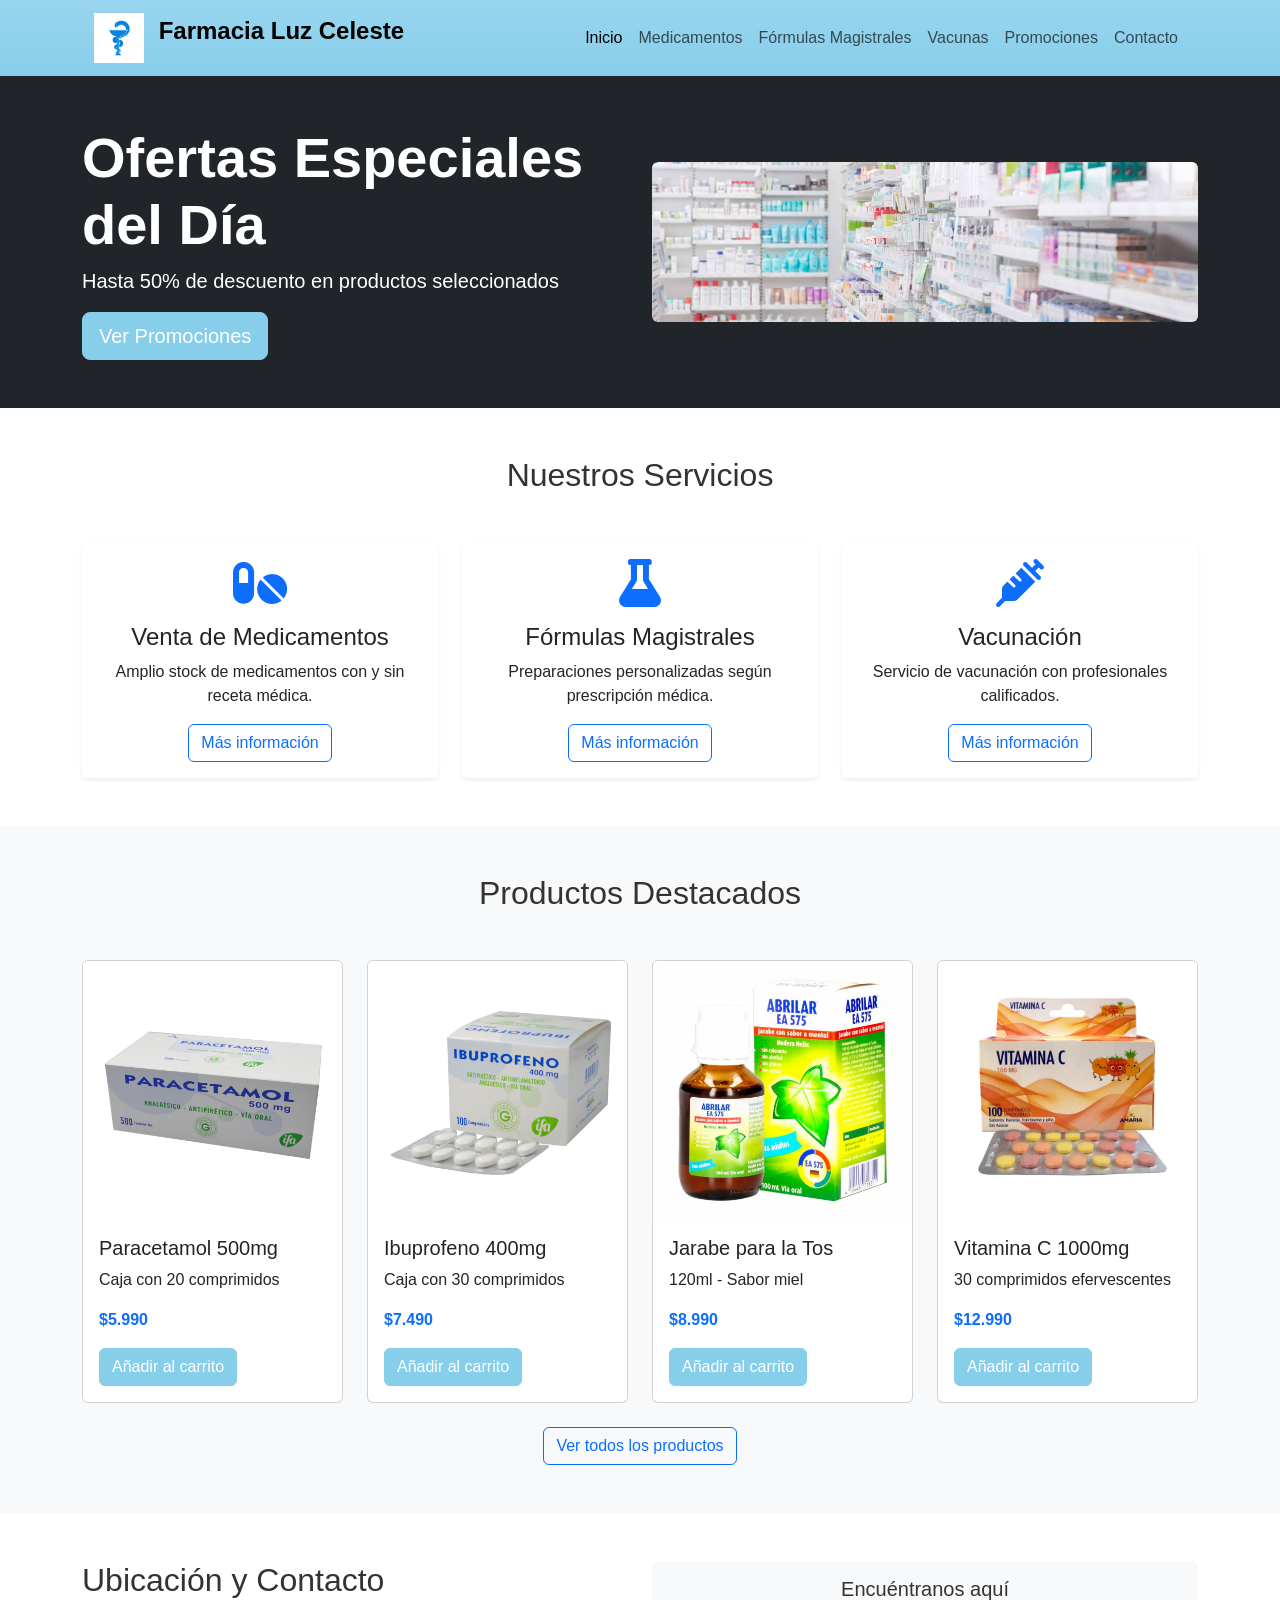
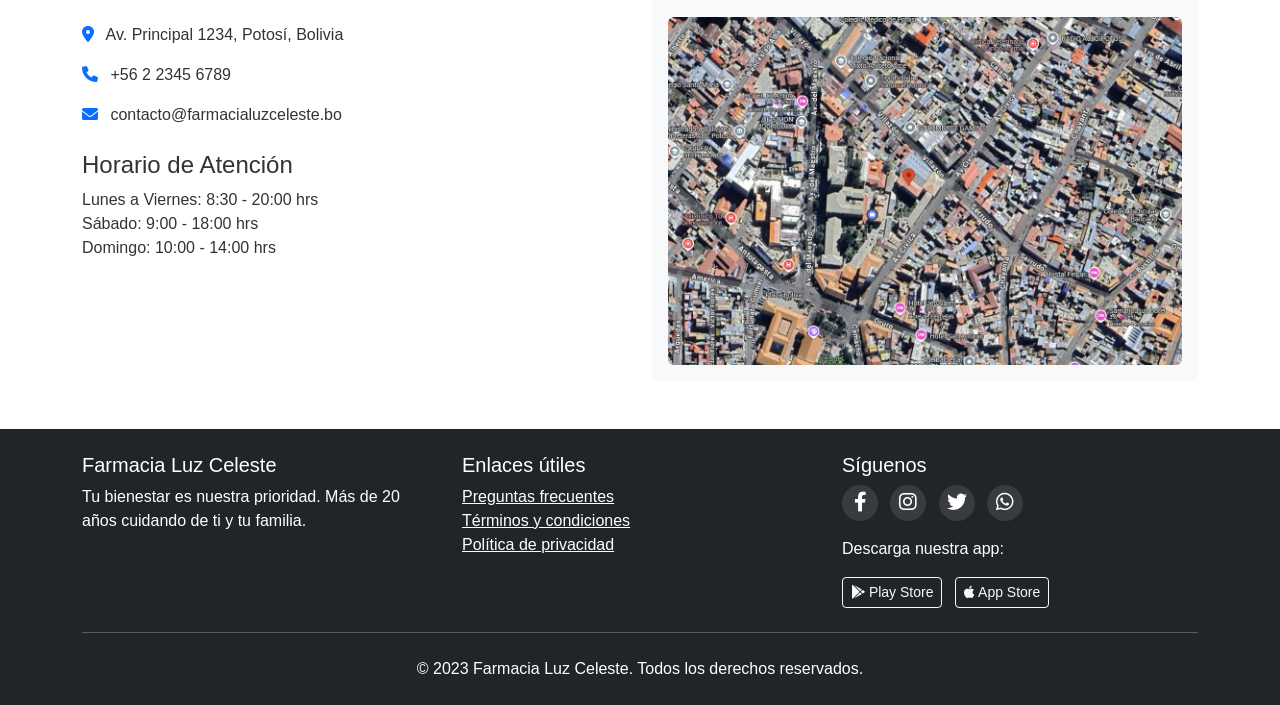
==== index.html @ 16a7871f "Ver. 1.0" ====
<!DOCTYPE html>
<html lang="es">
<head>
    <meta charset="UTF-8">
    <meta name="viewport" content="width=device-width, initial-scale=1.0">
    <title>Farmacia Luz Celeste - Tu bienestar es nuestra prioridad</title>
    <!-- Bootstrap 5 CSS -->
    <link href="https://cdn.jsdelivr.net/npm/bootstrap@5.3.0/dist/css/bootstrap.min.css" rel="stylesheet">
    <!-- Font Awesome para iconos -->
    <link rel="stylesheet" href="https://cdnjs.cloudflare.com/ajax/libs/font-awesome/6.0.0/css/all.min.css">
    <!-- CSS personalizado -->
    <link rel="stylesheet" href="css/styles.css">
</head>
<body>
<!-- Header -->
<header class="bg-primary bg-gradient">
    <div class="container">
        <nav class="navbar navbar-expand-lg navbar-light">
            <div class="container-fluid">
                <a class="navbar-brand" href="index.html">
                    <img src="img/logo.webp" alt="Logo Farmacia Luz Celeste" width="50" height="50" class="d-inline-block align-top">
                    <span class="ms-2">Farmacia Luz Celeste</span>
                </a>
                <button class="navbar-toggler" type="button" data-bs-toggle="collapse" data-bs-target="#navbarNav">
                    <span class="navbar-toggler-icon"></span>
                </button>
                <div class="collapse navbar-collapse" id="navbarNav">
                    <ul class="navbar-nav ms-auto">
                        <li class="nav-item">
                            <a class="nav-link active" href="index.html">Inicio</a>
                        </li>
                        <li class="nav-item">
                            <a class="nav-link" href="paginas/medicamentos.html">Medicamentos</a>
                        </li>
                        <li class="nav-item">
                            <a class="nav-link" href="paginas/formulas.html">Fórmulas Magistrales</a>
                        </li>
                        <li class="nav-item">
                            <a class="nav-link" href="paginas/vacunas.html">Vacunas</a>
                        </li>
                        <li class="nav-item">
                            <a class="nav-link" href="paginas/promociones.html">Promociones</a>
                        </li>
                        <li class="nav-item">
                            <a class="nav-link" href="paginas/contacto.html">Contacto</a>
                        </li>
                    </ul>
                </div>
            </div>
        </nav>
    </div>
</header>

<!-- Hero Section -->
<section class="hero-section py-5 bg-dark text-white">
    <div class="container">
        <div class="row align-items-center">
            <div class="col-md-6">
                <h1 class="display-4 fw-bold">Ofertas Especiales del Día</h1>
                <p class="lead">Hasta 50% de descuento en productos seleccionados</p>
                <a href="paginas/promociones.html" class="btn btn-primary btn-lg">Ver Promociones</a>
            </div>
            <div class="col-md-6">
                <img src="img/banner.jpg" alt="Ofertas del día" class="img-fluid rounded">
            </div>
        </div>
    </div>
</section>

<!-- Servicios -->
<section class="py-5">
    <div class="container">
        <h2 class="text-center mb-5">Nuestros Servicios</h2>
        <div class="row g-4">
            <div class="col-md-4">
                <div class="card h-100 border-0 shadow-sm">
                    <div class="card-body text-center">
                        <i class="fas fa-pills fa-3x mb-3 text-primary"></i>
                        <h3 class="h4">Venta de Medicamentos</h3>
                        <p>Amplio stock de medicamentos con y sin receta médica.</p>
                        <a href="paginas/medicamentos.html" class="btn btn-outline-primary">Más información</a>
                    </div>
                </div>
            </div>
            <div class="col-md-4">
                <div class="card h-100 border-0 shadow-sm">
                    <div class="card-body text-center">
                        <i class="fas fa-flask fa-3x mb-3 text-primary"></i>
                        <h3 class="h4">Fórmulas Magistrales</h3>
                        <p>Preparaciones personalizadas según prescripción médica.</p>
                        <a href="paginas/formulas.html" class="btn btn-outline-primary">Más información</a>
                    </div>
                </div>
            </div>
            <div class="col-md-4">
                <div class="card h-100 border-0 shadow-sm">
                    <div class="card-body text-center">
                        <i class="fas fa-syringe fa-3x mb-3 text-primary"></i>
                        <h3 class="h4">Vacunación</h3>
                        <p>Servicio de vacunación con profesionales calificados.</p>
                        <a href="paginas/vacunas.html" class="btn btn-outline-primary">Más información</a>
                    </div>
                </div>
            </div>
        </div>
    </div>
</section>

<!-- Productos Destacados -->
<section class="py-5 bg-light">
    <div class="container">
        <h2 class="text-center mb-5">Productos Destacados</h2>
        <div class="row g-4">
            <div class="col-md-3">
                <div class="card h-100">
                    <img src="img/producto1.jpg" class="card-img-top" alt="Paracetamol 500mg">
                    <div class="card-body">
                        <h5 class="card-title">Paracetamol 500mg</h5>
                        <p class="card-text">Caja con 20 comprimidos</p>
                        <p class="fw-bold text-primary">$5.990</p>
                        <a href="#" class="btn btn-primary">Añadir al carrito</a>
                    </div>
                </div>
            </div>
            <div class="col-md-3">
                <div class="card h-100">
                    <img src="img/producto2.jpg" class="card-img-top" alt="Ibuprofeno 400mg">
                    <div class="card-body">
                        <h5 class="card-title">Ibuprofeno 400mg</h5>
                        <p class="card-text">Caja con 30 comprimidos</p>
                        <p class="fw-bold text-primary">$7.490</p>
                        <a href="#" class="btn btn-primary">Añadir al carrito</a>
                    </div>
                </div>
            </div>
            <div class="col-md-3">
                <div class="card h-100">
                    <img src="img/producto3.jpg" class="card-img-top" alt="Jarabe para la tos">
                    <div class="card-body">
                        <h5 class="card-title">Jarabe para la Tos</h5>
                        <p class="card-text">120ml - Sabor miel</p>
                        <p class="fw-bold text-primary">$8.990</p>
                        <a href="#" class="btn btn-primary">Añadir al carrito</a>
                    </div>
                </div>
            </div>
            <div class="col-md-3">
                <div class="card h-100">
                    <img src="img/producto4.jpg" class="card-img-top" alt="Vitamina C">
                    <div class="card-body">
                        <h5 class="card-title">Vitamina C 1000mg</h5>
                        <p class="card-text">30 comprimidos efervescentes</p>
                        <p class="fw-bold text-primary">$12.990</p>
                        <a href="#" class="btn btn-primary">Añadir al carrito</a>
                    </div>
                </div>
            </div>
        </div>
        <div class="text-center mt-4">
            <a href="#" class="btn btn-outline-primary">Ver todos los productos</a>
        </div>
    </div>
</section>

<!-- Ubicación / Contacto -->
<section class="py-5">
    <div class="container">
        <div class="row">
            <div class="col-md-6">
                <h2 class="mb-4">Ubicación y Contacto</h2>
                <p><i class="fas fa-map-marker-alt text-primary me-2"></i> Av. Principal 1234, Potosí, Bolivia</p>
                <p><i class="fas fa-phone text-primary me-2"></i> +56 2 2345 6789</p>
                <p><i class="fas fa-envelope text-primary me-2"></i> contacto@farmacialuzceleste.bo</p>

                <h4 class="mt-4">Horario de Atención</h4>
                <ul class="list-unstyled">
                    <li>Lunes a Viernes: 8:30 - 20:00 hrs</li>
                    <li>Sábado: 9:00 - 18:00 hrs</li>
                    <li>Domingo: 10:00 - 14:00 hrs</li>
                </ul>
            </div>
            <div class="col-md-6">
                <div class="map-container bg-light p-3 rounded">
                    <h5 class="text-center mb-3">Encuéntranos aquí</h5>
                    <img src="img/mapa.png" alt="Mapa de ubicación" class="img-fluid rounded">
                </div>
            </div>
        </div>
    </div>
</section>

<!-- Footer -->
<footer class="bg-dark text-white py-4">
    <div class="container">
        <div class="row">
            <div class="col-md-4">
                <h5>Farmacia Luz Celeste</h5>
                <p>Tu bienestar es nuestra prioridad. Más de 20 años cuidando de ti y tu familia.</p>
            </div>
            <div class="col-md-4">
                <h5>Enlaces útiles</h5>
                <ul class="list-unstyled">
                    <li><a href="#" class="text-white">Preguntas frecuentes</a></li>
                    <li><a href="#" class="text-white">Términos y condiciones</a></li>
                    <li><a href="#" class="text-white">Política de privacidad</a></li>
                </ul>
            </div>
            <div class="col-md-4">
                <h5>Síguenos</h5>
                <div class="social-links">
                    <a href="#" class="text-white me-2"><i class="fab fa-facebook-f fa-lg"></i></a>
                    <a href="#" class="text-white me-2"><i class="fab fa-instagram fa-lg"></i></a>
                    <a href="#" class="text-white me-2"><i class="fab fa-twitter fa-lg"></i></a>
                    <a href="#" class="text-white"><i class="fab fa-whatsapp fa-lg"></i></a>
                </div>
                <div class="mt-3">
                    <p>Descarga nuestra app:</p>
                    <a href="#" class="btn btn-outline-light btn-sm me-2"><i class="fab fa-google-play"></i> Play Store</a>
                    <a href="#" class="btn btn-outline-light btn-sm"><i class="fab fa-apple"></i> App Store</a>
                </div>
            </div>
        </div>
        <hr class="my-4">
        <div class="text-center">
            <p class="mb-0">&copy; 2023 Farmacia Luz Celeste. Todos los derechos reservados.</p>
        </div>
    </div>
</footer>

<!-- Bootstrap 5 JS Bundle with Popper -->
<script src="https://cdn.jsdelivr.net/npm/bootstrap@5.3.0/dist/js/bootstrap.bundle.min.js"></script>
<!-- JS personalizado -->
<script src="js/script.js"></script>
</body>
</html>
---- css/styles.css ----
:root {
    --color-celeste: #87CEEB;
    --color-celeste-oscuro: #5F9EA0;
}

body {
    font-family: 'Segoe UI', Tahoma, Geneva, Verdana, sans-serif;
    color: #333;
}

.bg-primary {
    background-color: var(--color-celeste) !important;
}

.btn-primary {
    background-color: var(--color-celeste);
    border-color: var(--color-celeste);
}

.btn-primary:hover {
    background-color: var(--color-celeste-oscuro);
    border-color: var(--color-celeste-oscuro);
}

.hero-section {
    background-color: var(--color-celeste);
    color: white;
}

.navbar-brand {
    font-weight: 700;
    font-size: 1.5rem;
}

.card {
    transition: transform 0.3s ease;
}

.card:hover {
    transform: translateY(-5px);
}

.social-links a {
    display: inline-block;
    width: 36px;
    height: 36px;
    background-color: rgba(255, 255, 255, 0.1);
    border-radius: 50%;
    text-align: center;
    line-height: 36px;
}

.social-links a:hover {
    background-color: var(--color-celeste);
    color: #fff !important;
}

@media (max-width: 768px) {
    .hero-section .row {
        text-align: center;
    }

    .hero-section img {
        margin-top: 20px;
    }
}
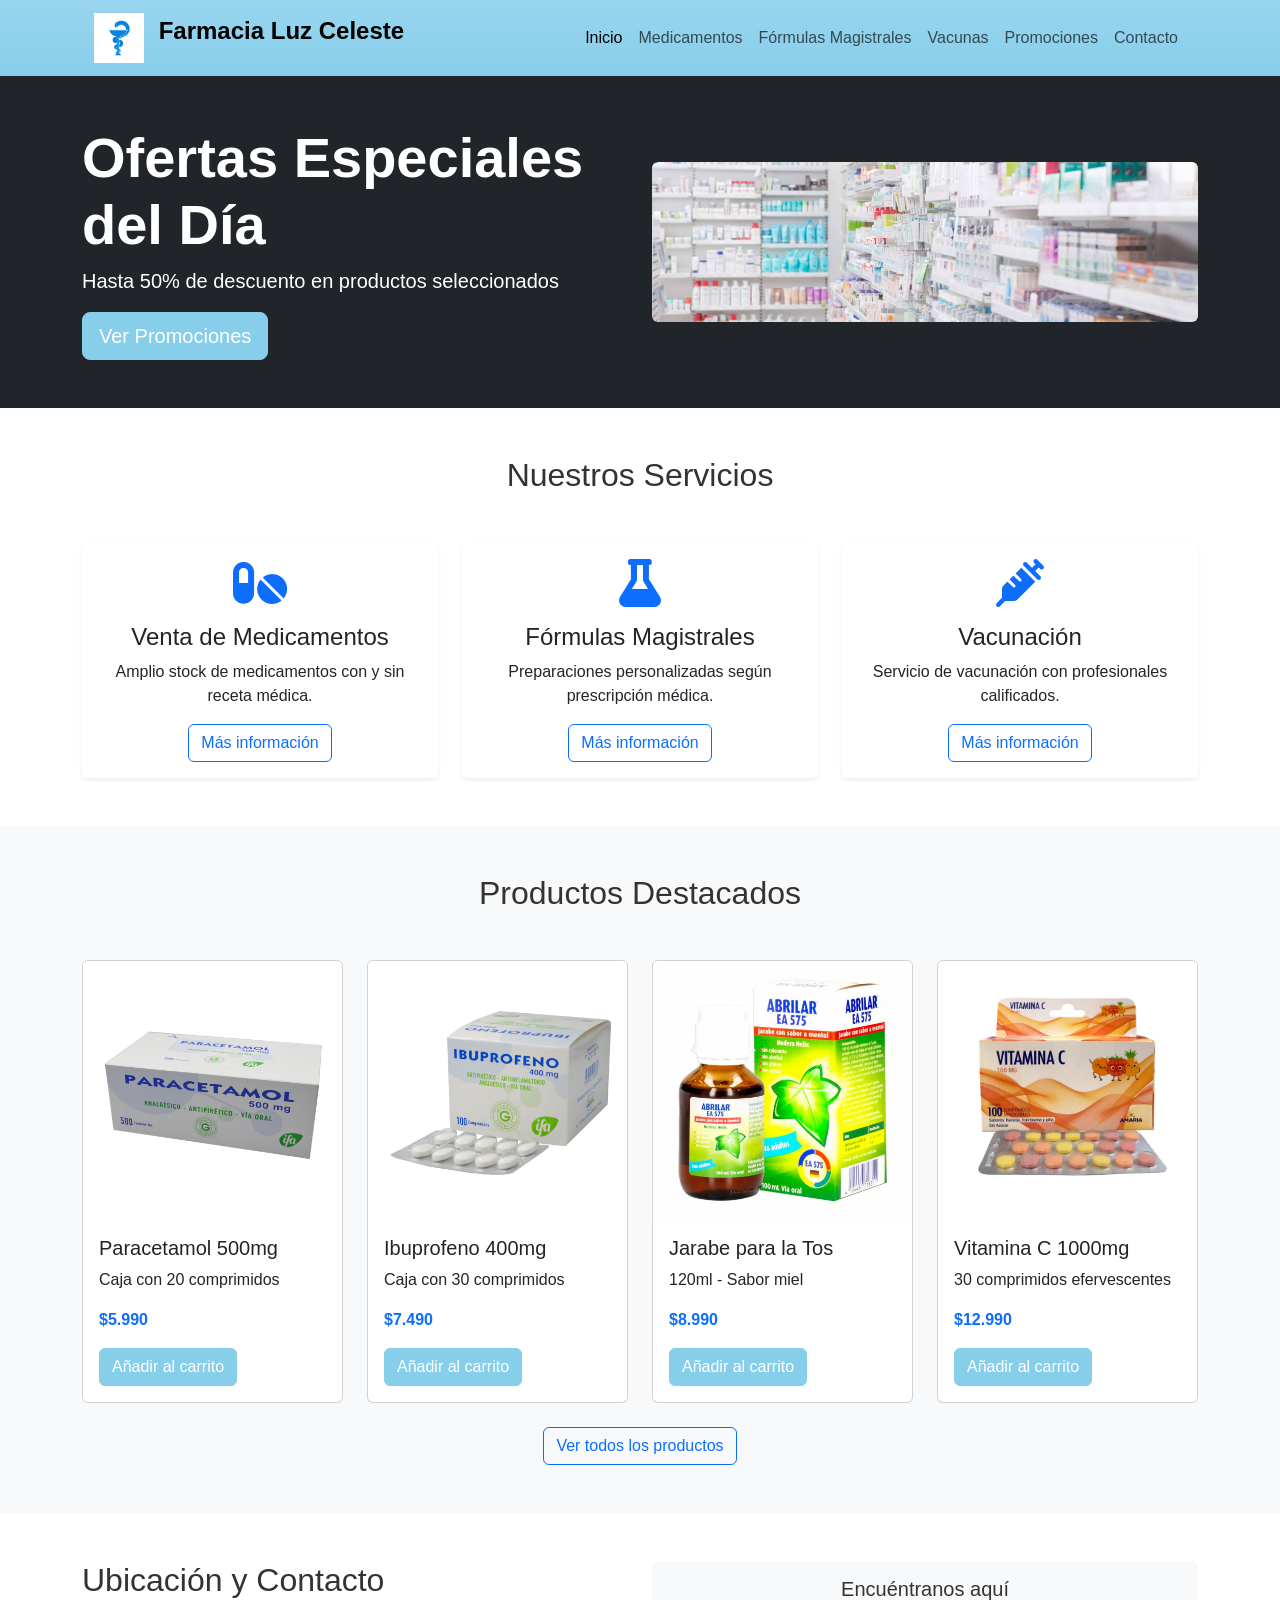
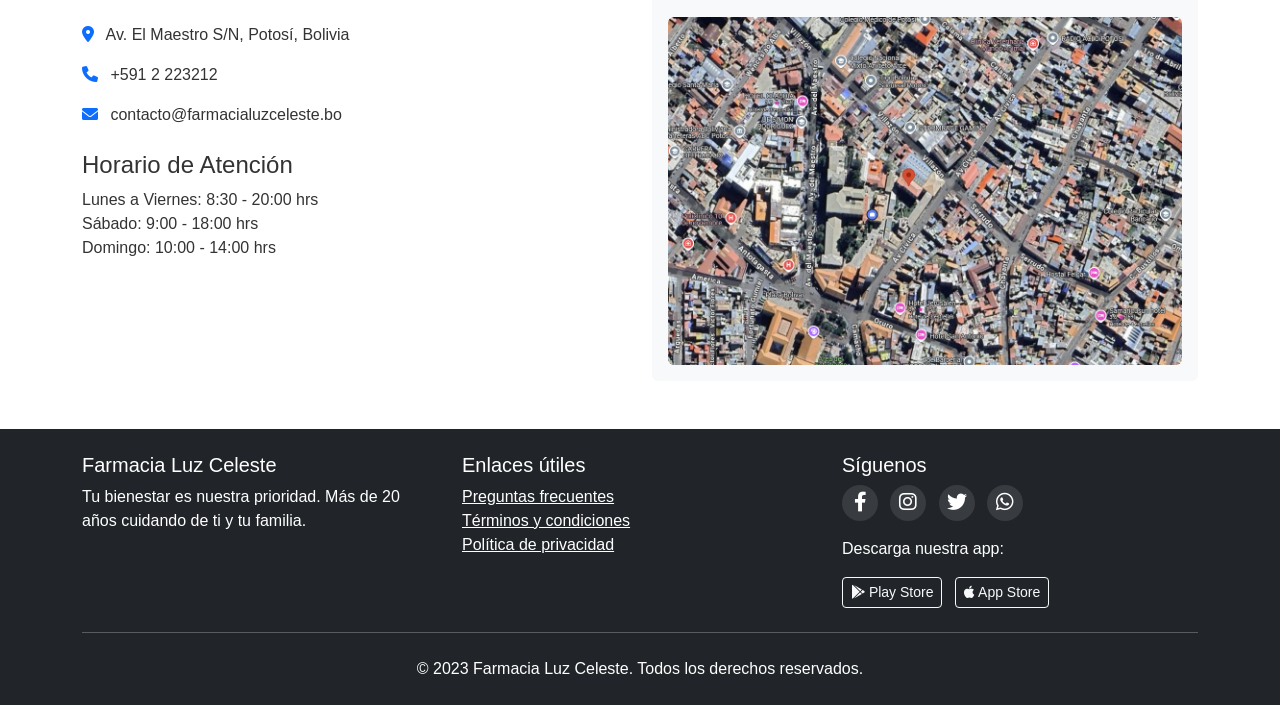
==== commit 4a32aa79: "Ver. 1.1" ====
--- a/index.html
+++ b/index.html
@@ -168,8 +168,8 @@
         <div class="row">
             <div class="col-md-6">
                 <h2 class="mb-4">Ubicación y Contacto</h2>
-                <p><i class="fas fa-map-marker-alt text-primary me-2"></i> Av. Principal 1234, Potosí, Bolivia</p>
-                <p><i class="fas fa-phone text-primary me-2"></i> +56 2 2345 6789</p>
+                <p><i class="fas fa-map-marker-alt text-primary me-2"></i> Av. El Maestro S/N, Potosí, Bolivia</p>
+                <p><i class="fas fa-phone text-primary me-2"></i> +591 2 223212</p>
                 <p><i class="fas fa-envelope text-primary me-2"></i> contacto@farmacialuzceleste.bo</p>
 
                 <h4 class="mt-4">Horario de Atención</h4>
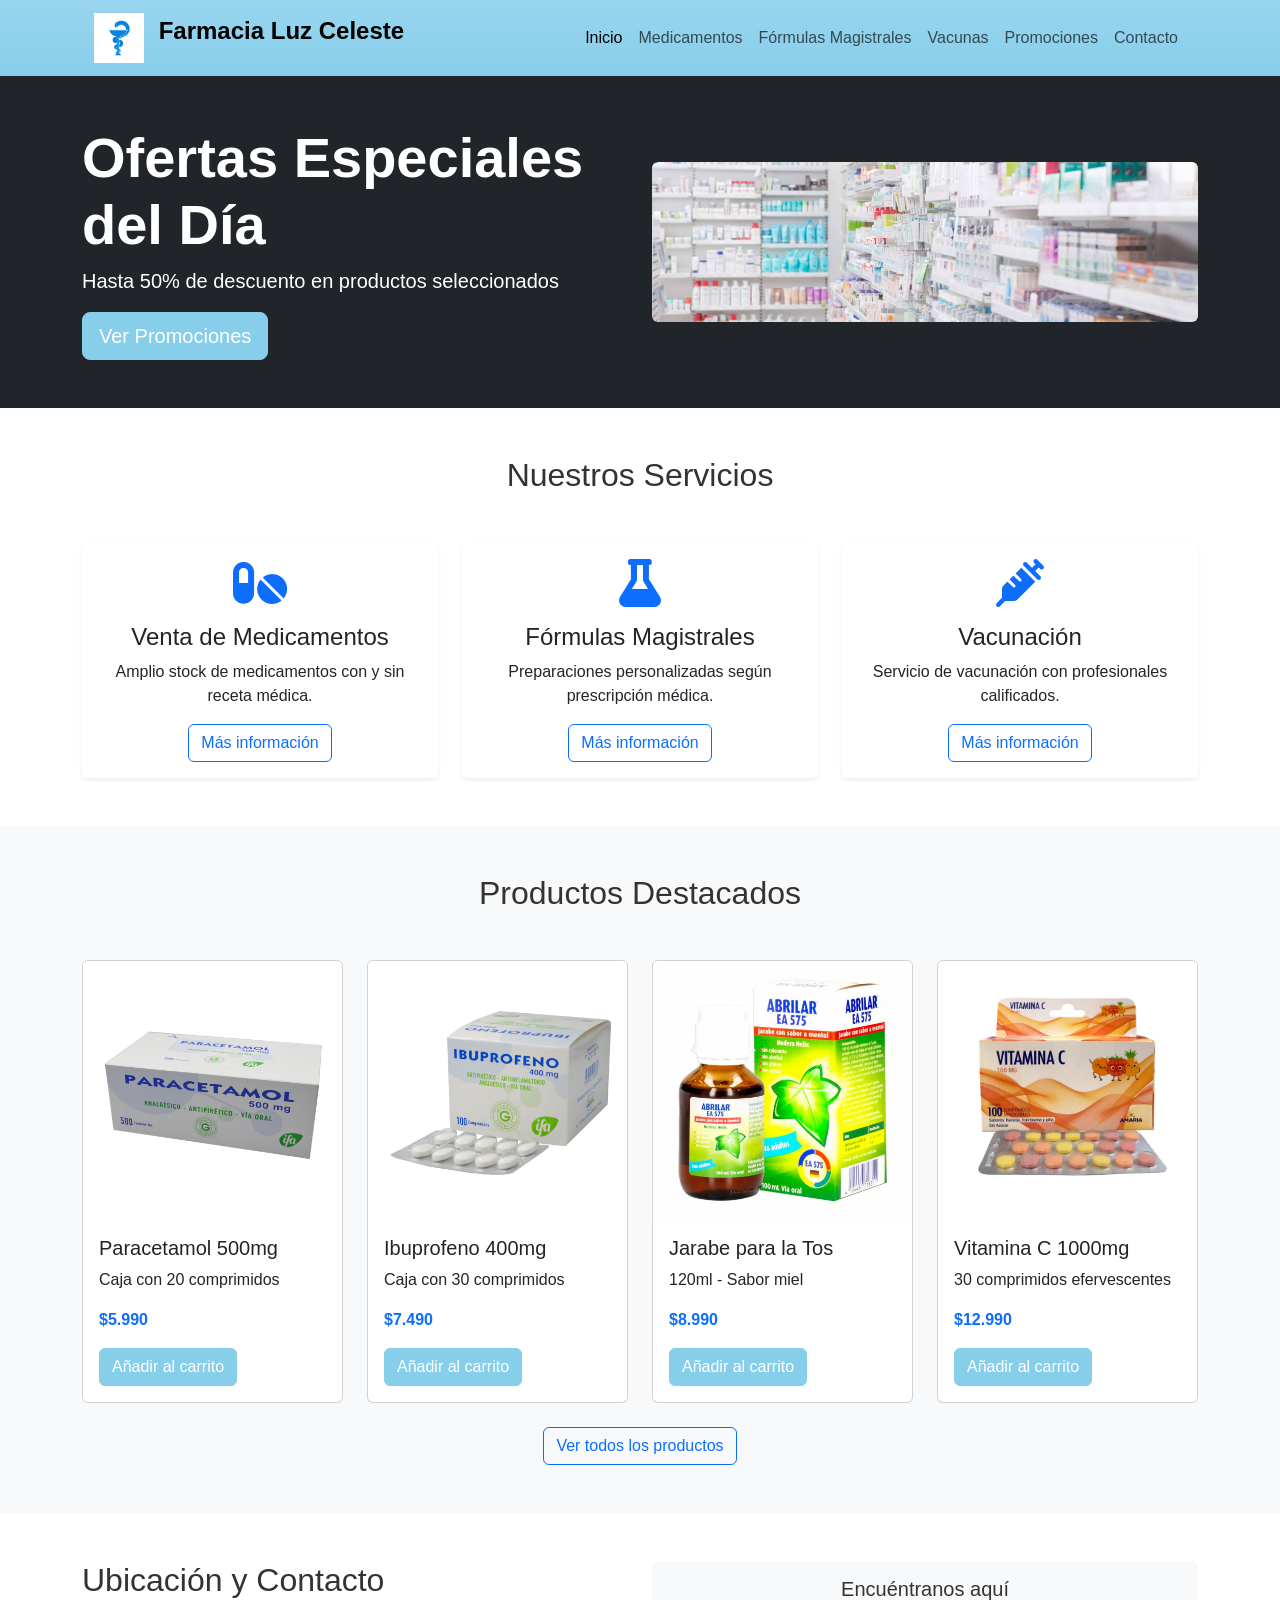
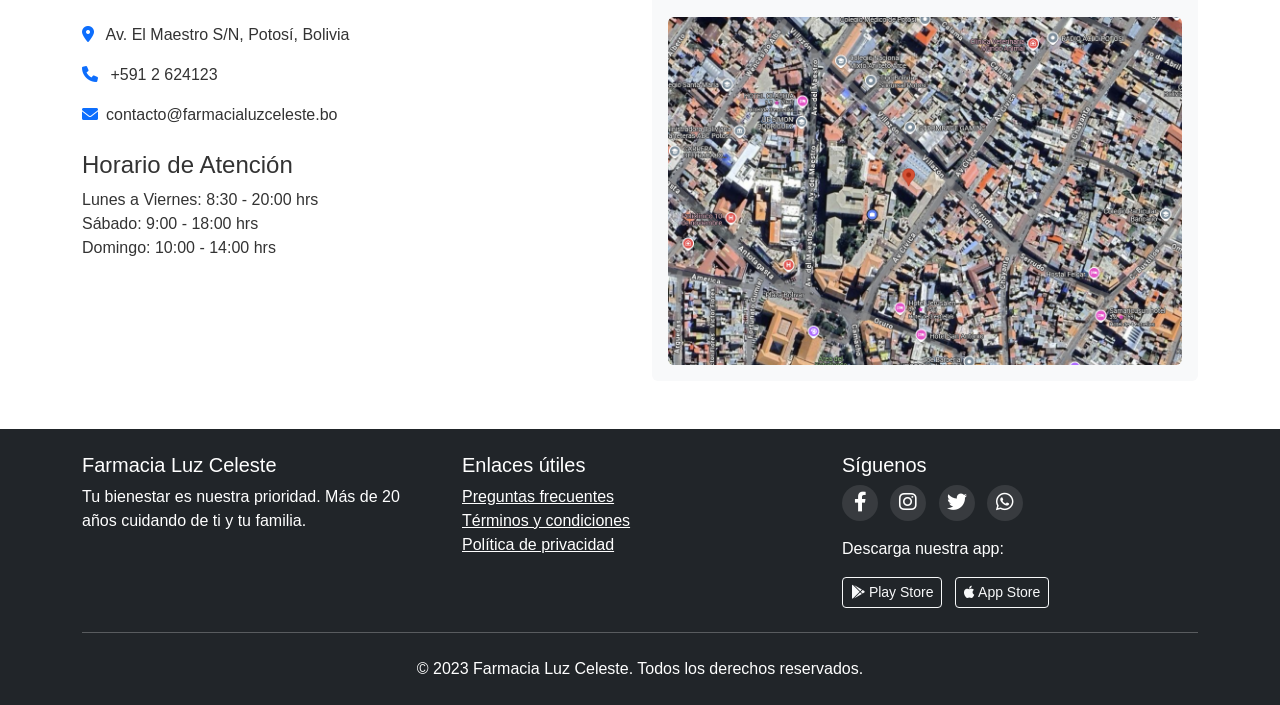
==== commit d3a96259: "Ver. 1.2" ====
--- a/index.html
+++ b/index.html
@@ -169,8 +169,8 @@
             <div class="col-md-6">
                 <h2 class="mb-4">Ubicación y Contacto</h2>
                 <p><i class="fas fa-map-marker-alt text-primary me-2"></i> Av. El Maestro S/N, Potosí, Bolivia</p>
-                <p><i class="fas fa-phone text-primary me-2"></i> +591 2 223212</p>
-                <p><i class="fas fa-envelope text-primary me-2"></i> contacto@farmacialuzceleste.bo</p>
+                <p><i class="fas fa-phone text-primary me-2"></i> +591 2 624123</p>
+                <p><i class="fas fa-envelope text-primary me-2"></i>contacto@farmacialuzceleste.bo</p>
 
                 <h4 class="mt-4">Horario de Atención</h4>
                 <ul class="list-unstyled">
